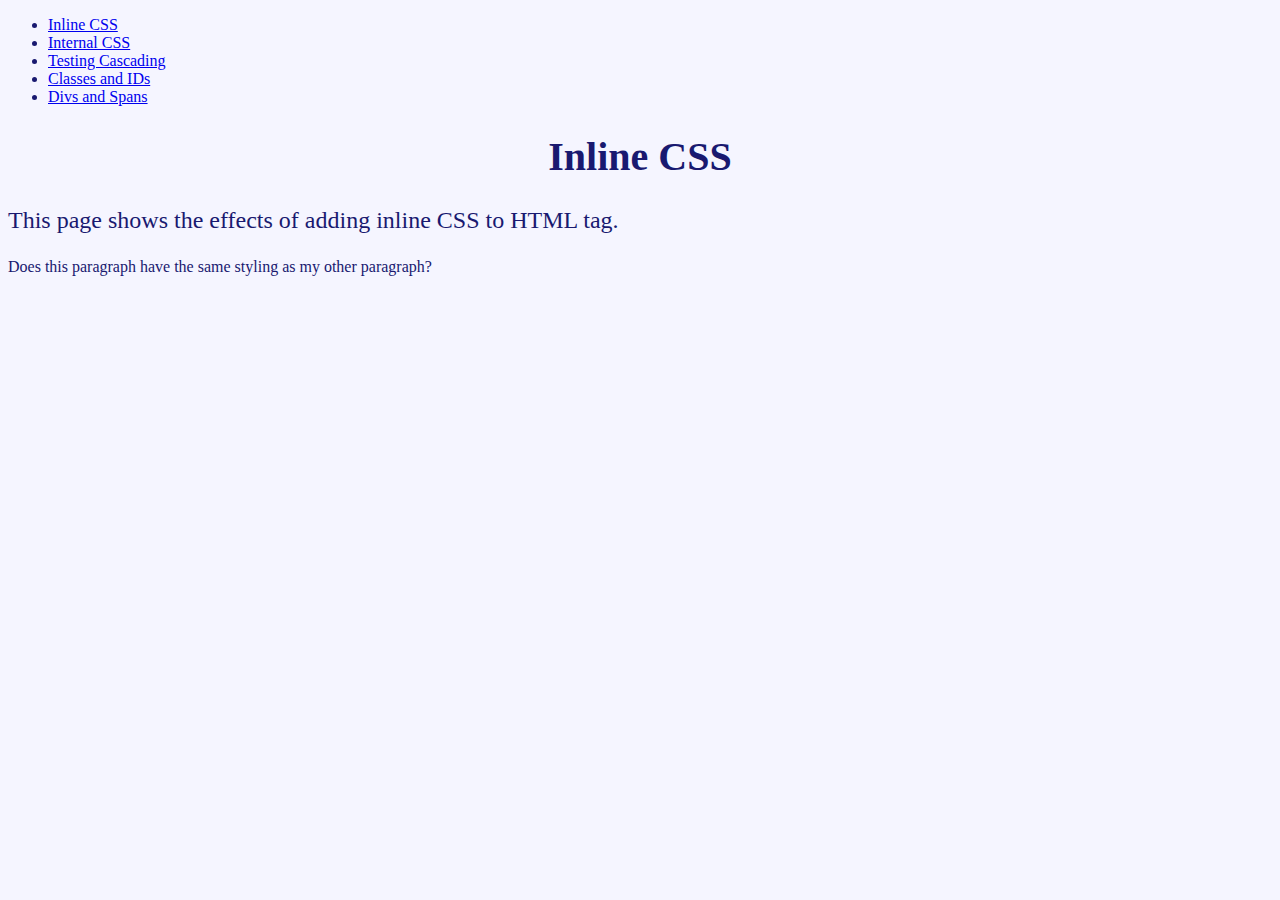
==== index.html @ 59f7a496 "edits in classes and ids & new page" ====
<!DOCTYPE html>
<html lang="en">
  <head>
    <meta charset="UTF-8" />
    <meta http-equiv="X-UA-Compatible" content="IE=edge" />
    <meta name="viewport" content="width=device-width, initial-scale=1.0" />
    <title>Inline CSS</title>
  </head>
  <!--
    in the body tag, we use the style attribute to add CSS (Cascading Sytle Sheets) properties
    and values to change the styling if the whole web page

    in this exact example, we change the background color using the background-color to the color
    #f5f5ff, which makes the bg a white with a hitn of blue.
    we also change the font color using the color property to the color midnightblue, which is
    built in to CSS.
  -->
  <body style="background-color: #f5f5ff; color: midnightblue">
    <nav>
      <ul>
        <li><a href="index.html">Inline CSS</a></li>
        <li><a href="internal-css.html">Internal CSS</a></li>
        <li><a href="testing-cascading.html">Testing Cascading</a></li>
        <li><a href="classes-and-ids.html">Classes and IDs</a></li>
        <li>
          <a href="divs-and-spans.html" class="nav-link">Divs and Spans</a>
        </li>
      </ul>
    </nav>
    <main>
      <!-- 
      adding CSS to h1 tag to:
       - Make align the text to center.
       - Increase the font size to 40 pixels.
    -->
      <h1 style="text-align: center; font-size: 40px">Inline CSS</h1>

      <!--
      demonstraights inline CSS in the p tag making the font size 24 pixels.
    -->
      <p style="font-size: 24px">
        This page shows the effects of adding inline CSS to HTML tag.
      </p>

      <p>Does this paragraph have the same styling as my other paragraph?</p>
    </main>
  </body>
</html>
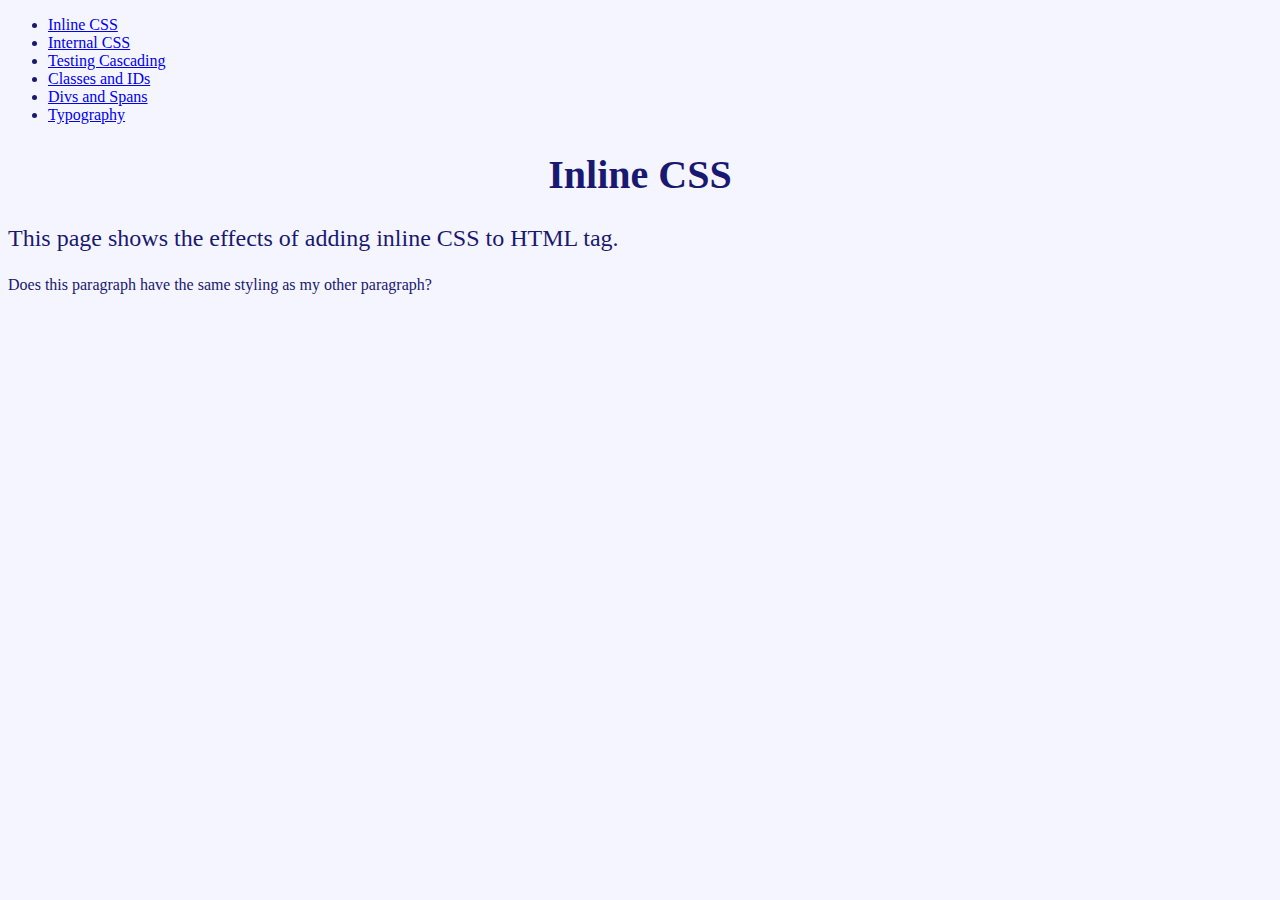
==== commit ed4e32cb: "links" ====
--- a/index.html
+++ b/index.html
@@ -23,15 +23,16 @@
         <li><a href="testing-cascading.html">Testing Cascading</a></li>
         <li><a href="classes-and-ids.html">Classes and IDs</a></li>
         <li>
-          <a href="divs-and-spans.html" class="nav-link">Divs and Spans</a>
+          <a href="div-and-span.html" class="nav-link">Divs and Spans</a>
         </li>
+        <li><a href="typograpghy.html" class="nav-link">Typography</a></li>
       </ul>
     </nav>
     <main>
       <!-- 
       adding CSS to h1 tag to:
-       - Make align the text to center.
-       - Increase the font size to 40 pixels.
+      - Make align the text to center.
+      - Increase the font size to 40 pixels.
     -->
       <h1 style="text-align: center; font-size: 40px">Inline CSS</h1>
 
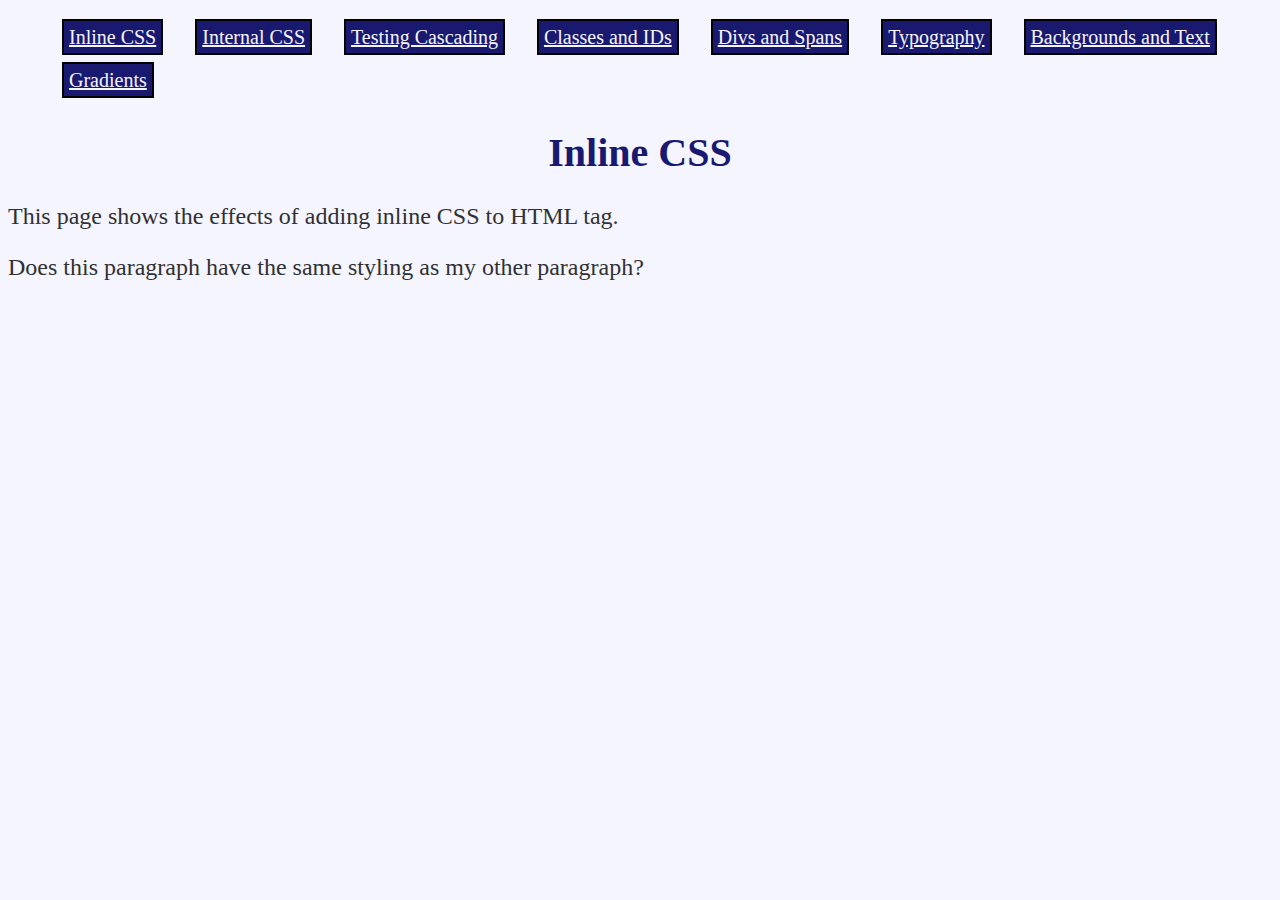
==== commit 09e6d6fb: "added background images & gradient" ====
--- a/index.html
+++ b/index.html
@@ -5,6 +5,7 @@
     <meta http-equiv="X-UA-Compatible" content="IE=edge" />
     <meta name="viewport" content="width=device-width, initial-scale=1.0" />
     <title>Inline CSS</title>
+    <link rel="stylesheet" href="stylesheet/main.css" />
   </head>
   <!--
     in the body tag, we use the style attribute to add CSS (Cascading Sytle Sheets) properties
@@ -18,14 +19,26 @@
   <body style="background-color: #f5f5ff; color: midnightblue">
     <nav>
       <ul>
-        <li><a href="index.html">Inline CSS</a></li>
-        <li><a href="internal-css.html">Internal CSS</a></li>
-        <li><a href="testing-cascading.html">Testing Cascading</a></li>
-        <li><a href="classes-and-ids.html">Classes and IDs</a></li>
+        <li><a href="index.html" class="nav-link">Inline CSS</a></li>
+        <li><a href="internal-css.html" class="nav-link">Internal CSS</a></li>
+        <li>
+          <a href="testing-cascading.html" class="nav-link"
+            >Testing Cascading</a
+          >
+        </li>
+        <li>
+          <a href="classes-and-ids.html" class="nav-link">Classes and IDs</a>
+        </li>
         <li>
           <a href="div-and-span.html" class="nav-link">Divs and Spans</a>
         </li>
-        <li><a href="typograpghy.html" class="nav-link">Typography</a></li>
+        <li><a href="typography.html" class="nav-link">Typography</a></li>
+        <li>
+          <a href="backgrounds-and-text.html" class="nav-link"
+            >Backgrounds and Text</a
+          >
+        </li>
+        <li><a href="gradients.html" class="nav-link">Gradients</a></li>
       </ul>
     </nav>
     <main>
--- a/stylesheet/main.css
+++ b/stylesheet/main.css
@@ -0,0 +1,62 @@
+body {
+  background-color: #f5f5ff;
+  color: midnightblue;
+}
+
+nav ul {
+  list-style: none;
+}
+
+nav li {
+  display: inline-block;
+  margin: 10px;
+  font-size: 20px;
+}
+
+.nav-link {
+  margin: 4px;
+  border: 2px solid black;
+  padding: 5px;
+
+  background-color: #191970;
+  color: #f5f5ff;
+}
+
+h1 {
+  text-align: center;
+  font-size: 40px;
+}
+
+/*
+      This styles all divs on the web page to have a bg color 
+      and sets the div to an automatic width and height.
+      insert more stuff, but i'm sleep deprived and i need to 
+      stop playing video games late at night.
+      */
+div {
+  background-color: #e8f4f8;
+  width: auto;
+  height: 200px;
+  border: 4px solid black;
+  border-radius: 20px;
+  padding: 10px 20px;
+  text-align: center;
+}
+
+p {
+  font-size: 24px;
+  color: #313131;
+}
+
+.styled-by-id {
+  font-family: Georgia, "Times New Roman", Cambria, serif;
+  font-weight: bold;
+}
+
+/*
+      styles all spans to whatever is in the span style tag
+      */
+span {
+  text-decoration: underline;
+  font-style: italic;
+}
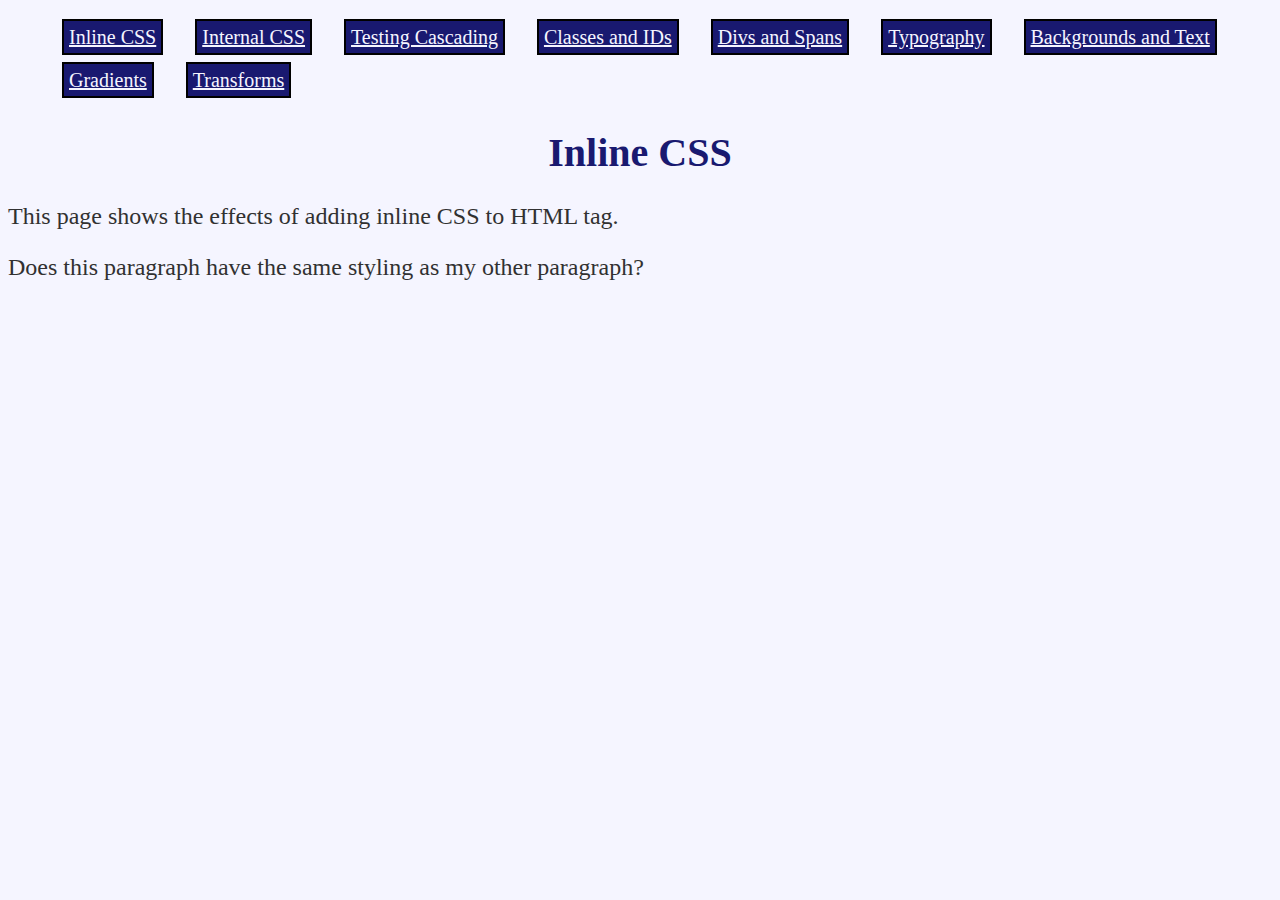
==== commit f03375e2: "smth" ====
--- a/index.html
+++ b/index.html
@@ -39,6 +39,7 @@
           >
         </li>
         <li><a href="gradients.html" class="nav-link">Gradients</a></li>
+        <li><a href="transforms.html" class="nav-link">Transforms</a></li>
       </ul>
     </nav>
     <main>
--- a/stylesheet/main.css
+++ b/stylesheet/main.css
@@ -60,3 +60,60 @@
   text-decoration: underline;
   font-style: italic;
 }
+
+#back-to-top {
+  /*
+  we change display to a flexbox so we can center text
+  inside anchor horizontally & vertically
+  */
+  display: -ms-flexbox;
+  display: -moz-box;
+  display: -webkit-box;
+  display: -webkit-flex;
+  display: flex;
+
+  /*
+  fix position of Back to Top button
+  to bttm right corner of web page & make it
+  follow users scrolling
+  */
+  position: fixed;
+  bottom: 20px;
+  right: 10px;
+
+  width: 80px;
+  height: 80px;
+
+  /*
+  this allows us to center our content horizontally in the 
+  Back to Top anchor. - Mr. Hardmen
+  */
+  -ms-flex-pack: center;
+  -moz-box-pack: center;
+  -webkit-box-pack: center;
+  -webkit-justify-content: center;
+  justify-content: center;
+
+  -ms-flex-align: center;
+  -moz-box-align: center;
+  -webkit-box-align: center;
+  -webkit-align-items: center;
+  align-items: center;
+
+  border: #121212 solid 2px;
+
+  -moz-border-radius: 40px;
+  -webkit-border-radius: 40px;
+  border-radius: 40px;
+
+  background: -o-radial-gradient(#eaafc8, #654ea3);
+  background: -moz-radial-gradient(#eaafc8, #654ea3);
+  background: -webkit-radial-gradient(#eaafc8, #654ea3);
+  background: radial-gradient(#eaafc8, #654ea3);
+
+  color: #313131;
+
+  text-align: center;
+  font-weight: bold;
+  text-decoration: none;
+}
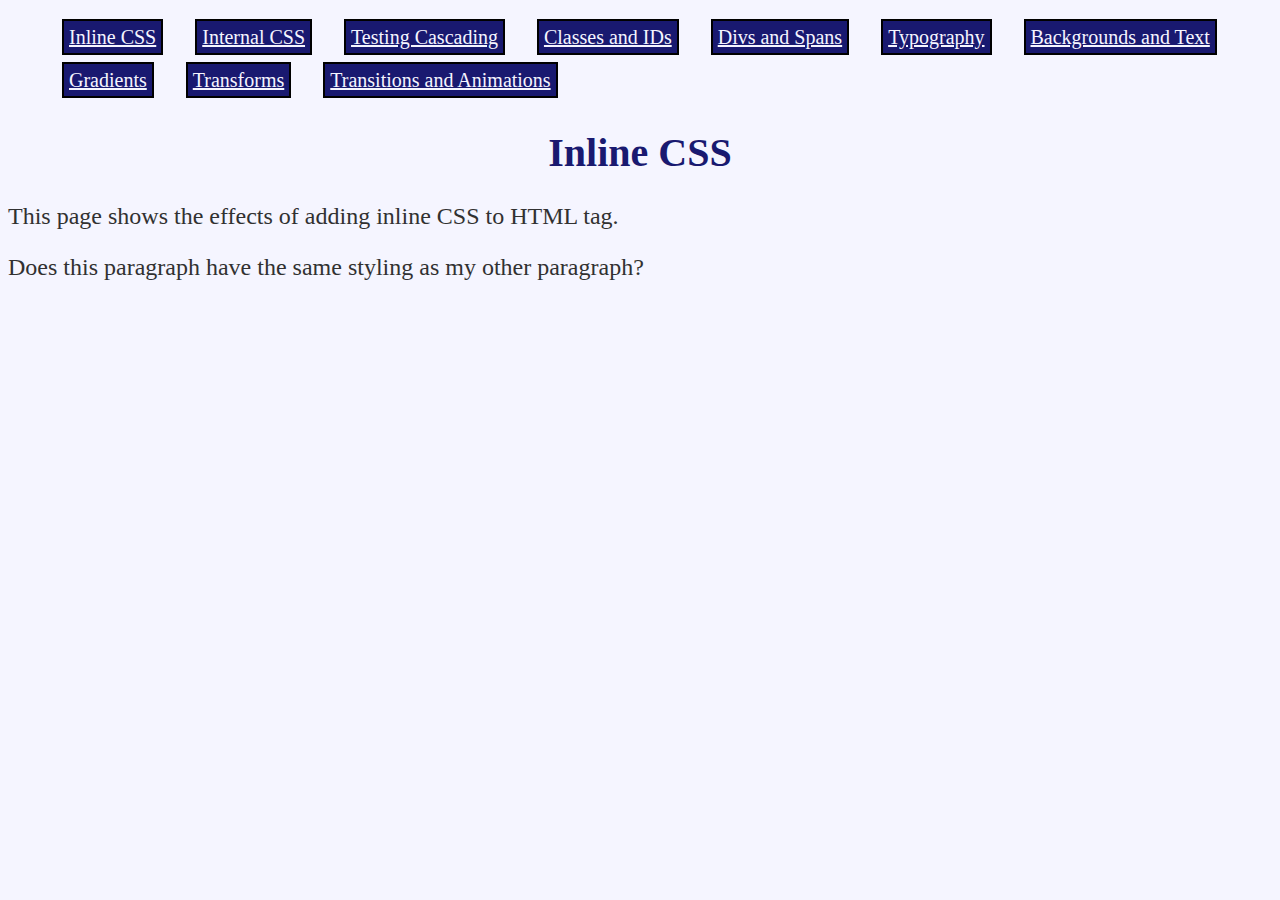
==== commit b535537e: "added transitions and animations page" ====
--- a/index.html
+++ b/index.html
@@ -40,6 +40,11 @@
         </li>
         <li><a href="gradients.html" class="nav-link">Gradients</a></li>
         <li><a href="transforms.html" class="nav-link">Transforms</a></li>
+        <li>
+          <a href="transitions-and-animations.html" class="nav-link">
+            Transitions and Animations
+          </a>
+        </li>
       </ul>
     </nav>
     <main>
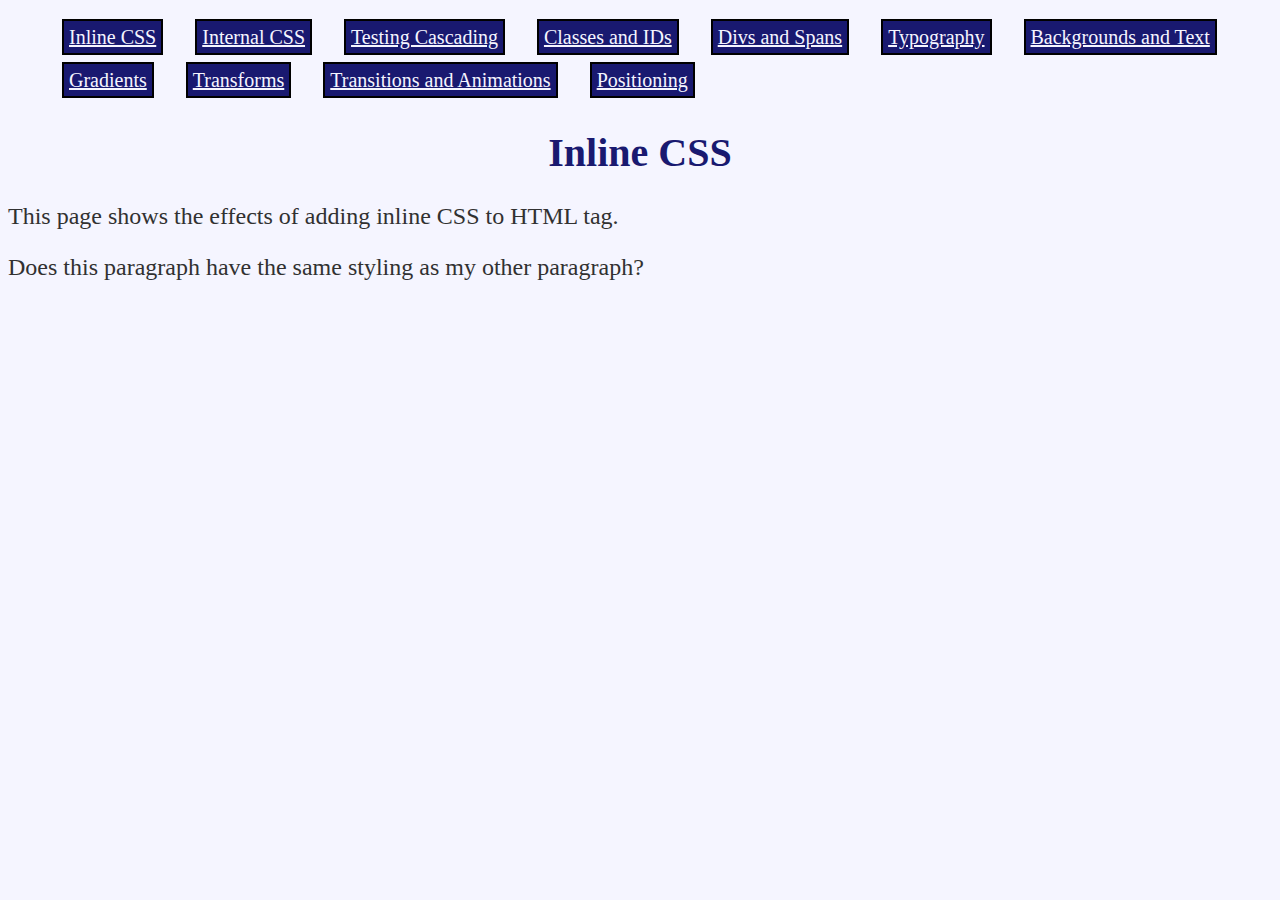
==== commit 89179b48: "updating" ====
--- a/index.html
+++ b/index.html
@@ -22,9 +22,9 @@
         <li><a href="index.html" class="nav-link">Inline CSS</a></li>
         <li><a href="internal-css.html" class="nav-link">Internal CSS</a></li>
         <li>
-          <a href="testing-cascading.html" class="nav-link"
-            >Testing Cascading</a
-          >
+          <a href="testing-cascading.html" class="nav-link">
+            Testing Cascading
+          </a>
         </li>
         <li>
           <a href="classes-and-ids.html" class="nav-link">Classes and IDs</a>
@@ -45,6 +45,7 @@
             Transitions and Animations
           </a>
         </li>
+        <li><a href="positioning.html" class="nav-link">Positioning</a></li>
       </ul>
     </nav>
     <main>
--- a/stylesheet/main.css
+++ b/stylesheet/main.css
@@ -20,6 +20,25 @@
 
   background-color: #191970;
   color: #f5f5ff;
+
+  -o-transition: background-color 0.2s ease-in-out, color 0.2s ease-in-out,
+    transform 0.2s ease-in-out, -webkit-transform 0.2s ease-in-out,
+    -moz-transform 0.2s ease-in-out, -o-transform 0.2s ease-in-out;
+  -moz-transition: background-color 0.2s ease-in-out, color 0.2s ease-in-out,
+    transform 0.2s ease-in-out, -webkit-transform 0.2s ease-in-out,
+    -moz-transform 0.2s ease-in-out, -o-transform 0.2s ease-in-out;
+  -webkit-transition: background-color 0.2s ease-in-out, color 0.2s ease-in-out,
+    transform 0.2s ease-in-out, -webkit-transform 0.2s ease-in-out,
+    -moz-transform 0.2s ease-in-out, -o-transform 0.2s ease-in-out;
+  transition: background-color 0.2s ease-in-out, color 0.2s ease-in-out,
+    transform 0.2s ease-in-out, -webkit-transform 0.2s ease-in-out,
+    -moz-transform 0.2s ease-in-out, -o-transform 0.2s ease-in-out;
+}
+
+nav a:hover,
+nav a:focus {
+  background-color: #f5f5ff;
+  color: #191970;
 }
 
 h1 {
@@ -38,6 +57,8 @@
   width: auto;
   height: 200px;
   border: 4px solid black;
+  -webkit-border-radius: 20px;
+  -moz-border-radius: 20px;
   border-radius: 20px;
   padding: 10px 20px;
   text-align: center;
